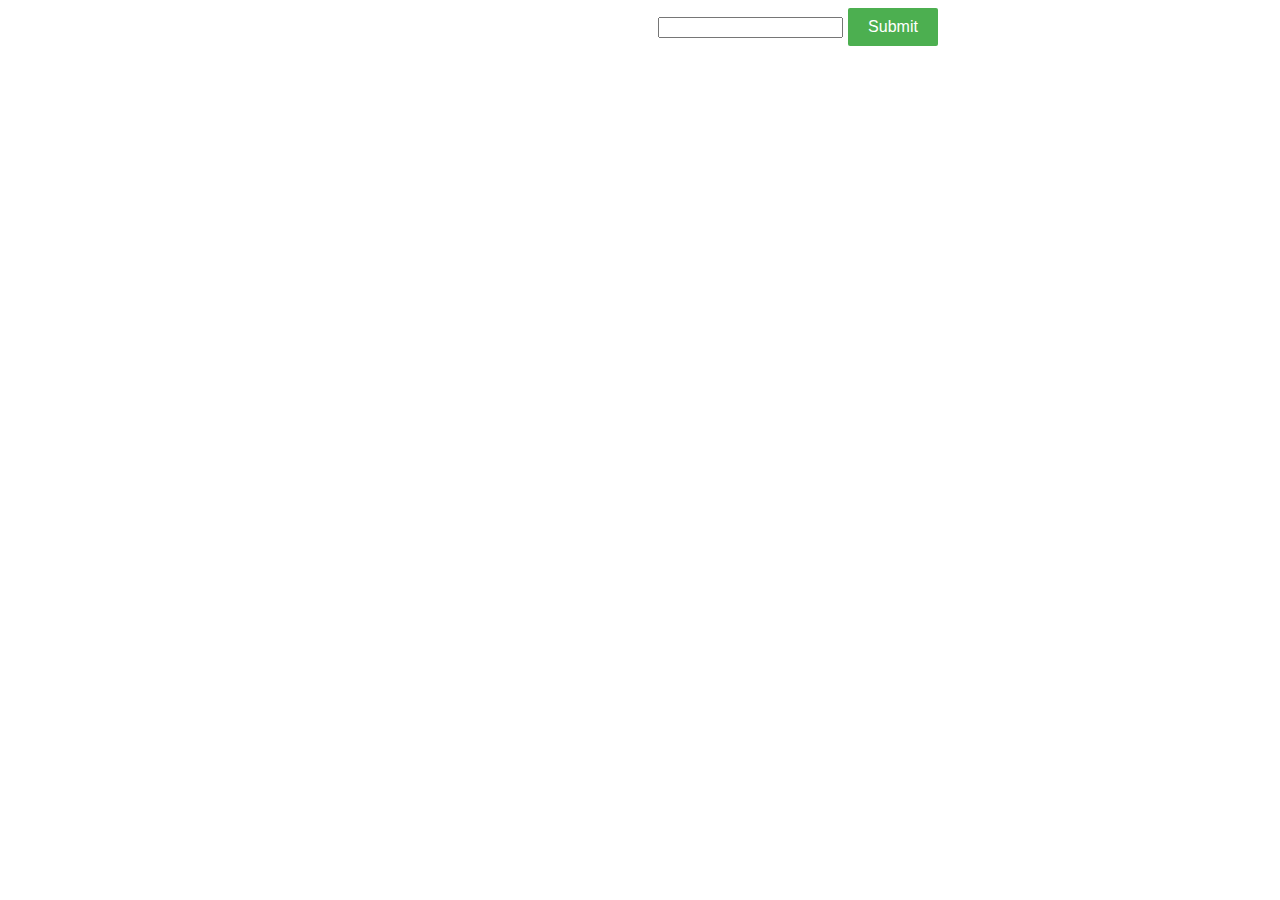
==== index.html @ cc75c8ad "ADDED name input, before loading game, which displays when player wins!" ====
<!DOCTYPE html>

<html>
  <head>
    <meta charset="utf-8">
    <meta http-equiv="X-UA-Compatible" content="IE=edge">
    <title>Auni's Photo Puzzle</title>
    <link rel="stylesheet" href="style.css">
    <link href="https://fonts.googleapis.com/css?family=Raleway" rel="stylesheet">
  </head>
  <!-- <body onload= "initialPrompt()"> -->
  <body>

  <form class="form">
    Add your name to start the game: <input type="text" class="name">
    <button class= "button">Submit</button>
  </form>
  <div class = "message"></div>

  <div class= "mainContainer" >
  <h1>Photo Puzzle</h1>
  <p>(Click on the photos to switch them around.)</p>

  <div class = "message"></div>
  <div class= "bothPhotos">
  <!-- Fragmented Container -->
  <div class = "fragContainer" >
      <div class= "frag" id="f1" ></div>
      <div class= "frag" id="f2" ></div>
      <div class= "frag" id="f3" ></div>

      <div class= "frag" id="f4" ></div>
      <div class= "frag" id="f5" ></div>
      <div class= "frag" id="f6" ></div>

      <div class= "frag" id="f7" ></div>
      <div class= "frag" id="f8" ></div>
      <div class= "frag" id="f9" ></div>
  </div>
  <!--   Photo Container -->
  <div class = "photoContainer" >
    </div>
  </div>

  <button class= "button" onClick="window.location.reload()">Restart Puzzle!</button>
  <h4>*hint</h4>
  </div>

  </body>

  <script
  src="https://code.jquery.com/jquery-3.3.1.min.js"
  integrity="sha256-FgpCb/KJQlLNfOu91ta32o/NMZxltwRo8QtmkMRdAu8=
  "crossorigin="anonymous"></script>

  <script src= "script.js" ></script>

</html>
---- style.css ----
/* Main background image */
body {
  background: url("https://i.imgur.com/LVZvOvD.jpg");
  text-align: center;
  color: white;
  background-size: cover;
  font-family: "Raleway", sans-serif;
}

.mainContainer {
  display: none;
}
.form {
  font-family: "Raleway", sans-serif;
  text-align: center;
  font-size: 20px;
}
.message {
  font-family: "Raleway", sans-serif;
  text-align: center;
  font-size: 20px;
}
/*div holding both photos*/
.bothPhotos {
  width: 510px;
  height: 320px;
  margin: 0 auto;
}
/*Fragmented photos on left*/
.fragContainer {
  width: 316px;
  height: 316px;
  /*border: 1px solid grey;*/
  display: inline-block;
}
/*Solution photo on right*/
.photoContainer {
  width: 155px;
  height: 155px;
  margin: 70px;
  display: inline-block;
  background-size: cover;
}
.frag {
  width: 100px;
  height: 100px;
  margin: 1.3px;
  display: inline-block;
  background-size: cover;
}
.button {
  background-color: #4caf50;
  border: none;
  border-radius: 2px;
  color: white;
  padding: 10px 20px;
  text-align: center;
  text-decoration: none;
  font-size: 16px;
  cursor: pointer;
}
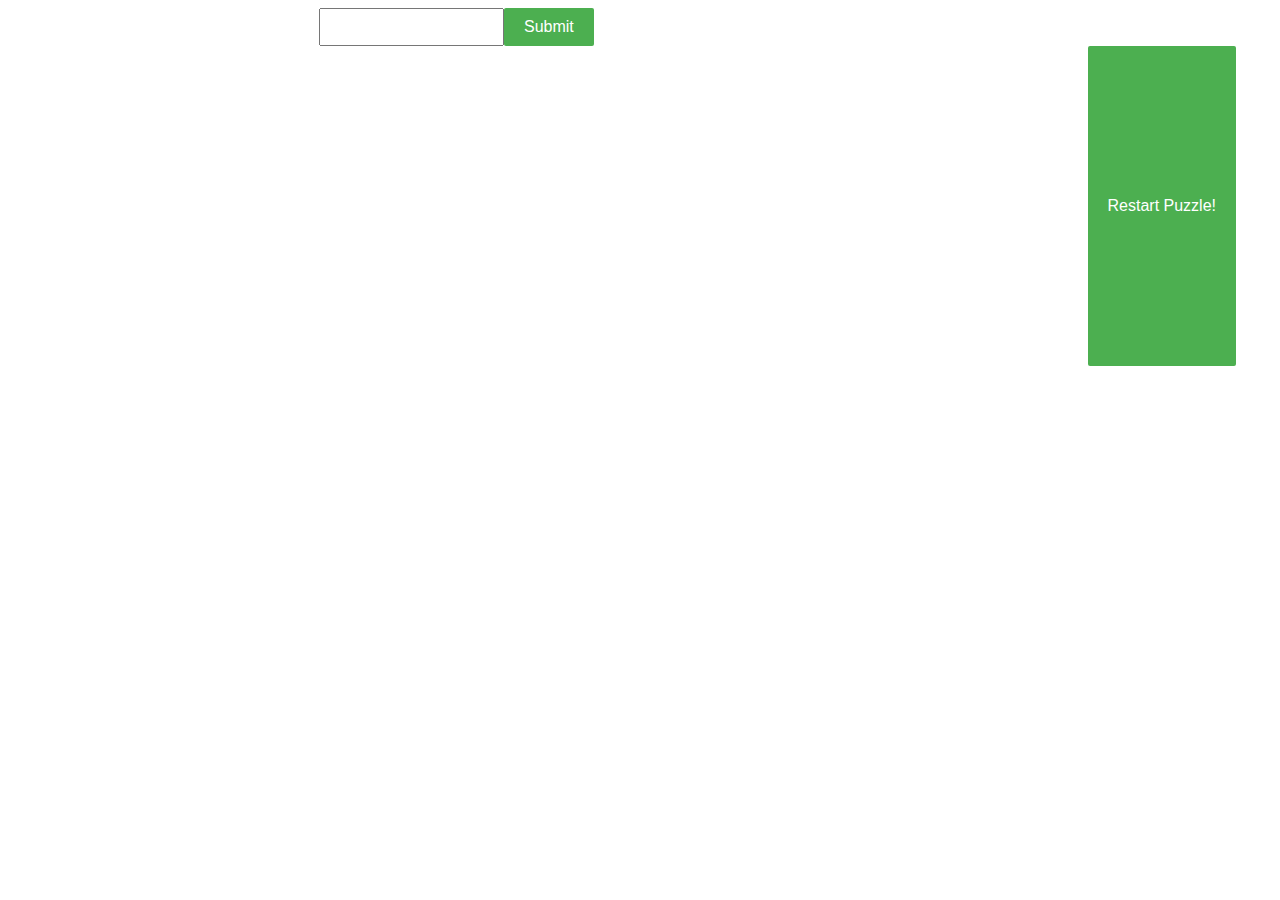
==== commit bf36b68e: "moving over to my git" ====
--- a/index.html
+++ b/index.html
@@ -11,38 +11,39 @@
   <!-- <body onload= "initialPrompt()"> -->
   <body>
 
-  <form class="form">
-    Add your name to start the game: <input type="text" class="name">
-    <button class= "button">Submit</button>
-  </form>
-  <div class = "message"></div>
+    <form class="form">Add your name to start the game: <input type="text" class="name">
+      <button class="button">Submit</button>
+    </form>
 
-  <div class= "mainContainer" >
-  <h1>Photo Puzzle</h1>
-  <p>(Click on the photos to switch them around.)</p>
+    <div class="message">
+      <!-- <button class= "button" onClick="window.location.reload()">Restart Puzzle!</button> -->
+    </div>
 
-  <div class = "message"></div>
-  <div class= "bothPhotos">
+  <div class="mainContainer" >
+    <h1>Photo Puzzle</h1>
+    <p>(Click on the photos to switch them around.)</p>
+
+    <div class="bothPhotos">
   <!-- Fragmented Container -->
-  <div class = "fragContainer" >
-      <div class= "frag" id="f1" ></div>
-      <div class= "frag" id="f2" ></div>
-      <div class= "frag" id="f3" ></div>
+    <div class="fragContainer" >
+      <div class="frag" id="f1" ></div>
+      <div class="frag" id="f2" ></div>
+      <div class="frag" id="f3" ></div>
 
-      <div class= "frag" id="f4" ></div>
-      <div class= "frag" id="f5" ></div>
-      <div class= "frag" id="f6" ></div>
+      <div class="frag" id="f4" ></div>
+      <div class="frag" id="f5" ></div>
+      <div class="frag" id="f6" ></div>
 
-      <div class= "frag" id="f7" ></div>
-      <div class= "frag" id="f8" ></div>
-      <div class= "frag" id="f9" ></div>
-  </div>
+      <div class="frag" id="f7" ></div>
+      <div class="frag" id="f8" ></div>
+      <div class="frag" id="f9" ></div>
+    </div>
   <!--   Photo Container -->
-  <div class = "photoContainer" >
+  <div class="photoContainer" >
     </div>
   </div>
 
-  <button class= "button" onClick="window.location.reload()">Restart Puzzle!</button>
+  <button class="button" onClick="window.location.reload()">Restart Puzzle!</button>
   <h4>*hint</h4>
   </div>
 
@@ -51,7 +52,7 @@
   <script
   src="https://code.jquery.com/jquery-3.3.1.min.js"
   integrity="sha256-FgpCb/KJQlLNfOu91ta32o/NMZxltwRo8QtmkMRdAu8=
-  "crossorigin="anonymous"></script>
+  " crossorigin="anonymous"></script>
 
   <script src= "script.js" ></script>
 
--- a/style.css
+++ b/style.css
@@ -9,16 +9,18 @@
 
 .mainContainer {
   display: none;
+  display: flex;
 }
 .form {
   font-family: "Raleway", sans-serif;
   text-align: center;
   font-size: 20px;
+  display: flex;
 }
 .message {
   font-family: "Raleway", sans-serif;
   text-align: center;
-  font-size: 20px;
+  font-size: 50px;
 }
 /*div holding both photos*/
 .bothPhotos {
